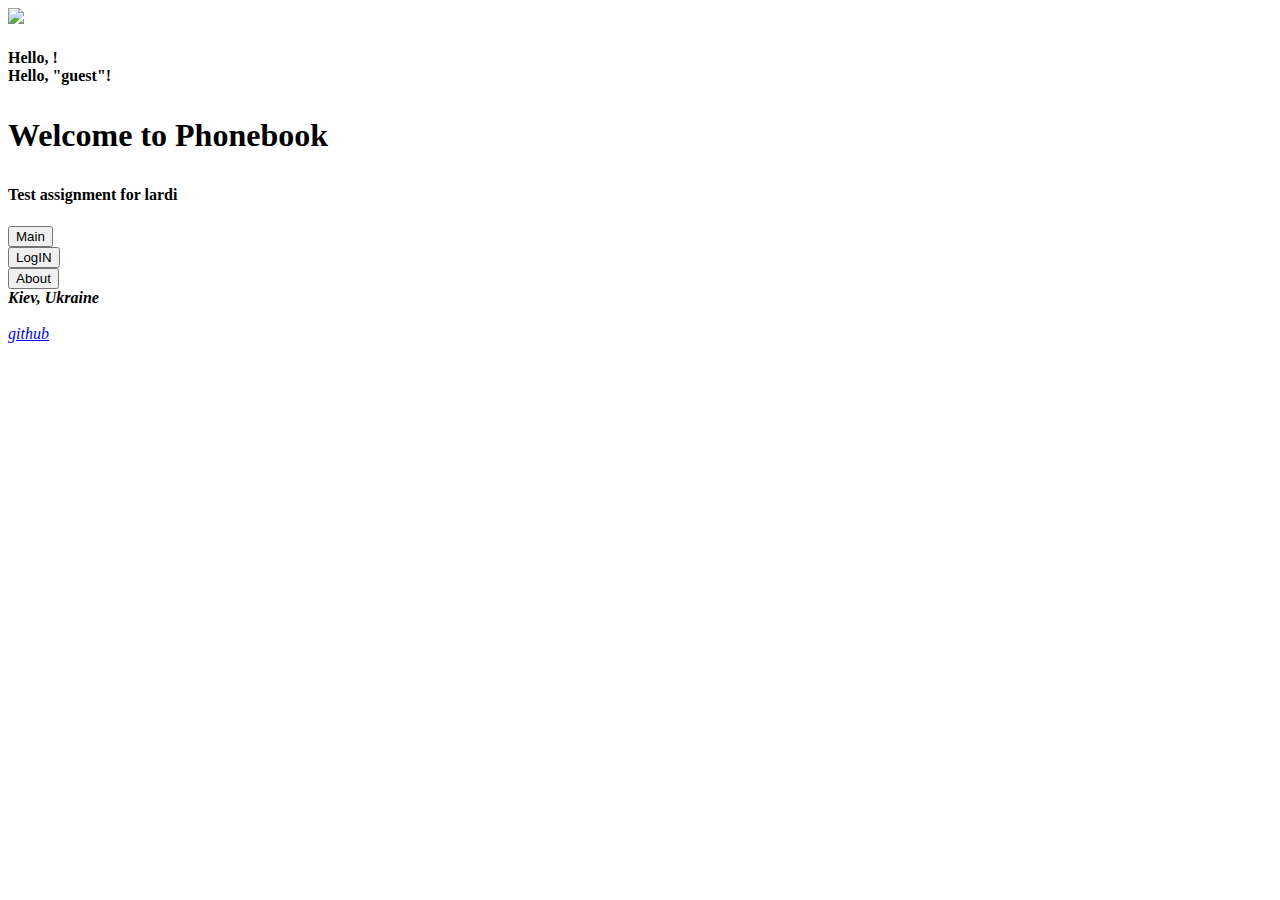
==== src/main/webapp/WEB-INF/views/index.html @ d8111e18 "configured session, thymeleaf + spring, can save user" ====
<!DOCTYPE html>
<html xmlns:th="http://www.thymeleaf.org">

<head>
<meta http-equiv="Content-Type" content="text/html; charset=UTF-8"/>
 
 <link rel="stylesheet" type="text/css" href="resources/css/bootstrap-theme.css"></link>
 <link rel="stylesheet" type="text/css" href="resources/css/bootstrap.css"></link>
 <link rel="stylesheet" type="text/css" href="resources/css//bootstrap-theme.min.css"></link>
 <link rel="stylesheet" type="text/css" href="resources/css/bootstrap.min.css"></link>
 <link href='http://fonts.googleapis.com/css?family=Alegreya+Sans:400,700,500italic' rel='stylesheet' type='text/css'></link>
 <link rel="stylesheet" type="text/css" href="resources/css/stylesCSS.css"></link>
 <script src = "http://code.jquery.com/jquery-2.1.4.js"></script>


<title></title>
</head>
<body>
<div class = "container">
	<div class = "row">
		
		<div class = "col-md-3">
		<img class = "title-logo" src = "resources/images/logo.png"/>
			<h4>
			    <div class = "text-center">
					<div th:if ='${user != null}'>
						<b>Hello, <span th:text="${user.name}"/>!</b>
					</div>
					<div th:if ='${user == null}'>
						<b>Hello, <th:text> "guest"</th:text>!</b>
					</div>
					
				</div>
			</h4>
		</div>
		<div class = "col-md-9">
			<h1><p class="text-center text-capitalize title-super">Welcome to Phonebook</p></h1>
			<h4 class ="text-center"> Test assignment for lardi</h4>
		
	
	</div>
		<div class="btn-group btn-group-justified" role="group" aria-label="...">
			<div class="btn-group" role="group">
				<a href="index" id="btn">
					<button type="button" class="btn btn-default">Main</button>
				</a>
		</div>
		<div class="btn-group" role="group">
			<a href="login" id="btn">
				<button type="button" class="btn btn-default" >LogIN</button>
			</a>
		</div>
		<div class="btn-group" role="group">
			<a href="about" id="btn">
				<button type="button" class="btn btn-default">About</button>
			</a>
		</div>
	</div>
	
	<div>
	<!-- smth inside -->
	</div>
	<div class = "footer">
		<div class = "row">
		
			<div class = "col-md-8">
			</div >
			<div class = "col-md-4">
			
				<address>
				<strong>Kiev, Ukraine</strong><br></br>
				<a href="https://github.com/kastyan-kg/PhoneBook.git">github</a>
				</address>
		    </div>
		</div>
	</div>
	

</div>
</div>
</body>
</html>
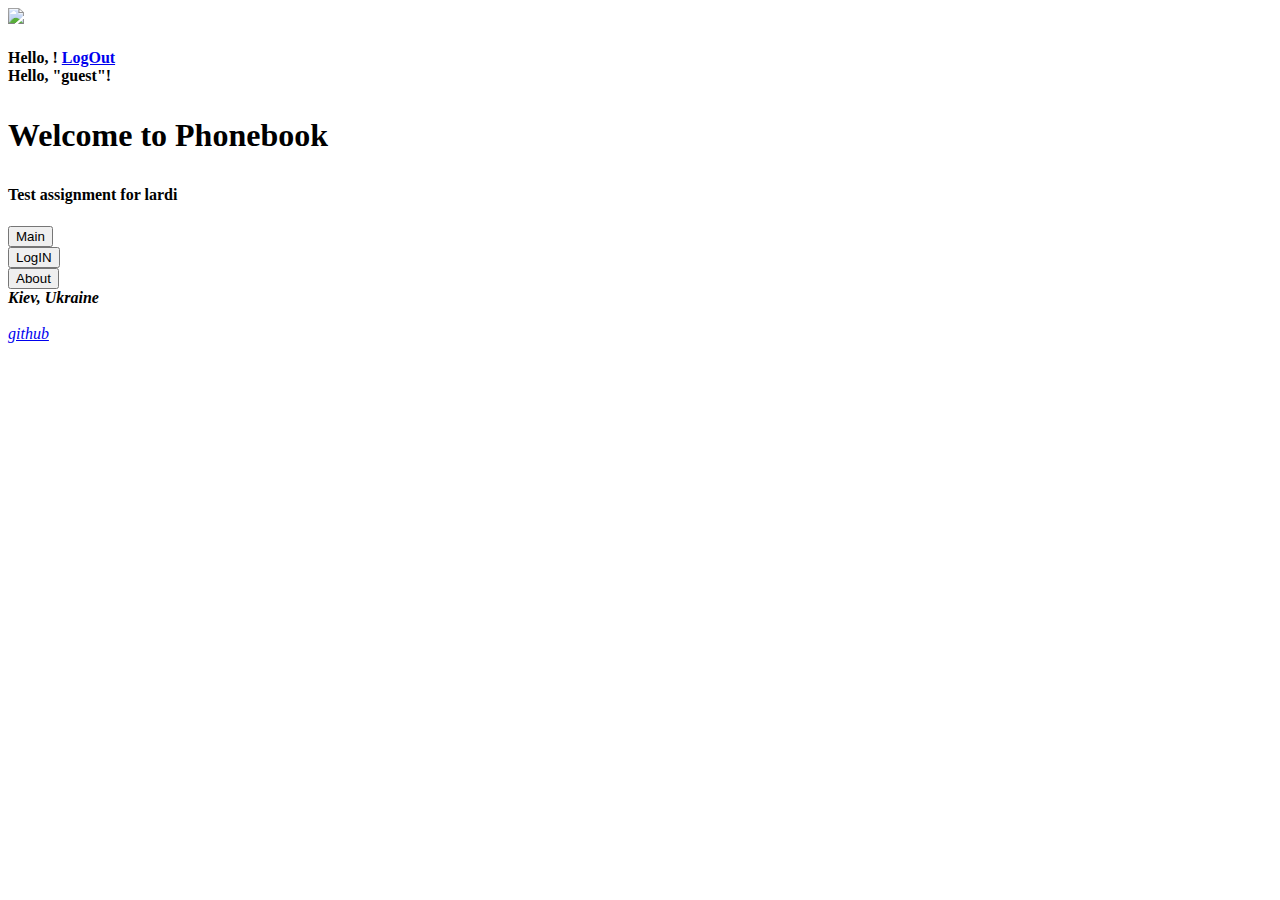
==== commit 4971a669: "'first'" ====
--- a/src/main/webapp/WEB-INF/views/index.html
+++ b/src/main/webapp/WEB-INF/views/index.html
@@ -24,7 +24,7 @@
 			<h4>
 			    <div class = "text-center">
 					<div th:if ='${user != null}'>
-						<b>Hello, <span th:text="${user.name}"/>!</b>
+						<b>Hello, <span th:text="${user.name}"/>!</b> <a href="logout" id="btn">LogOut</a>
 					</div>
 					<div th:if ='${user == null}'>
 						<b>Hello, <th:text> "guest"</th:text>!</b>
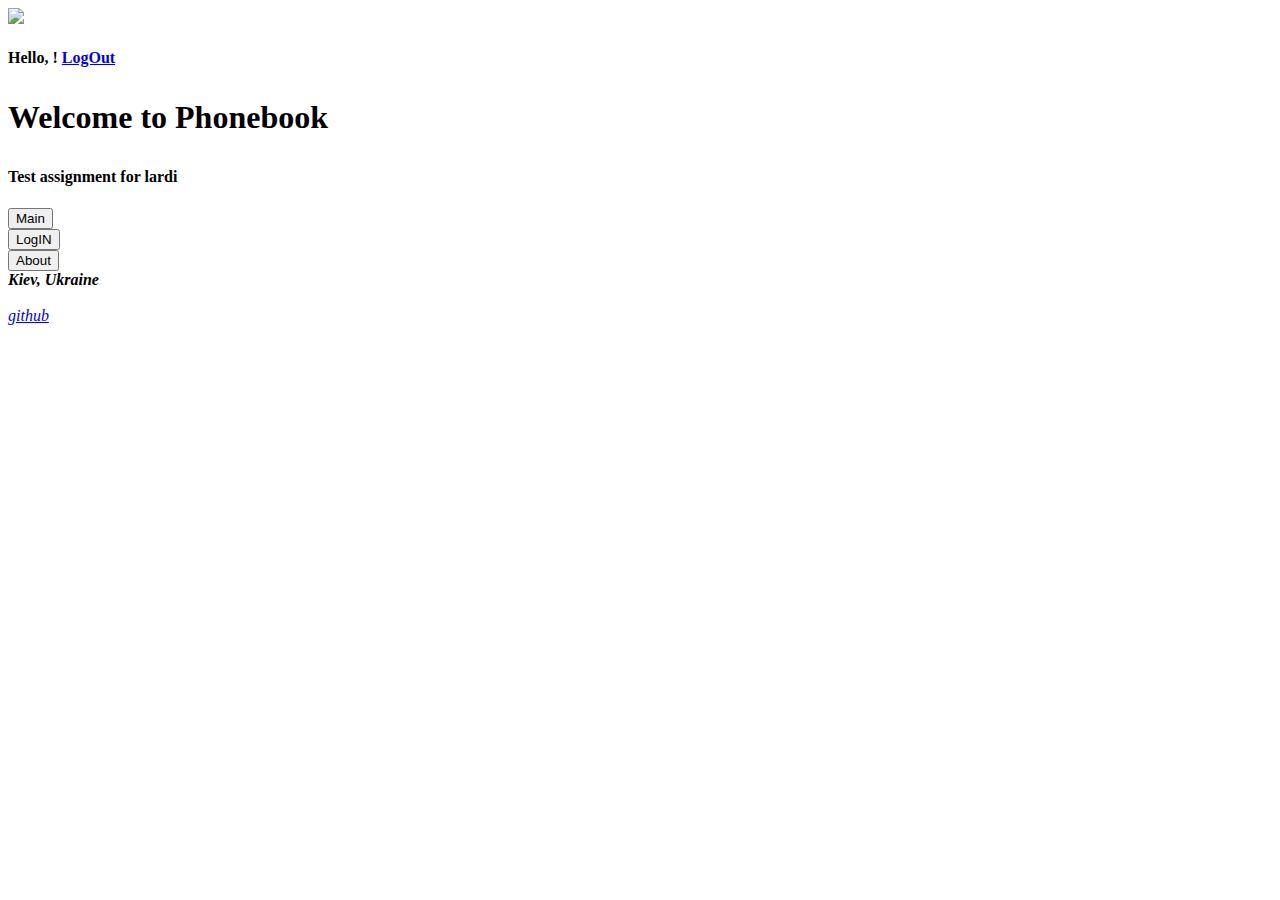
==== commit bfe4e2f9: "'ki'" ====
--- a/src/main/webapp/WEB-INF/views/index.html
+++ b/src/main/webapp/WEB-INF/views/index.html
@@ -23,13 +23,7 @@
 		<img class = "title-logo" src = "resources/images/logo.png"/>
 			<h4>
 			    <div class = "text-center">
-					<div th:if ='${user != null}'>
 						<b>Hello, <span th:text="${user.name}"/>!</b> <a href="logout" id="btn">LogOut</a>
-					</div>
-					<div th:if ='${user == null}'>
-						<b>Hello, <th:text> "guest"</th:text>!</b>
-					</div>
-					
 				</div>
 			</h4>
 		</div>
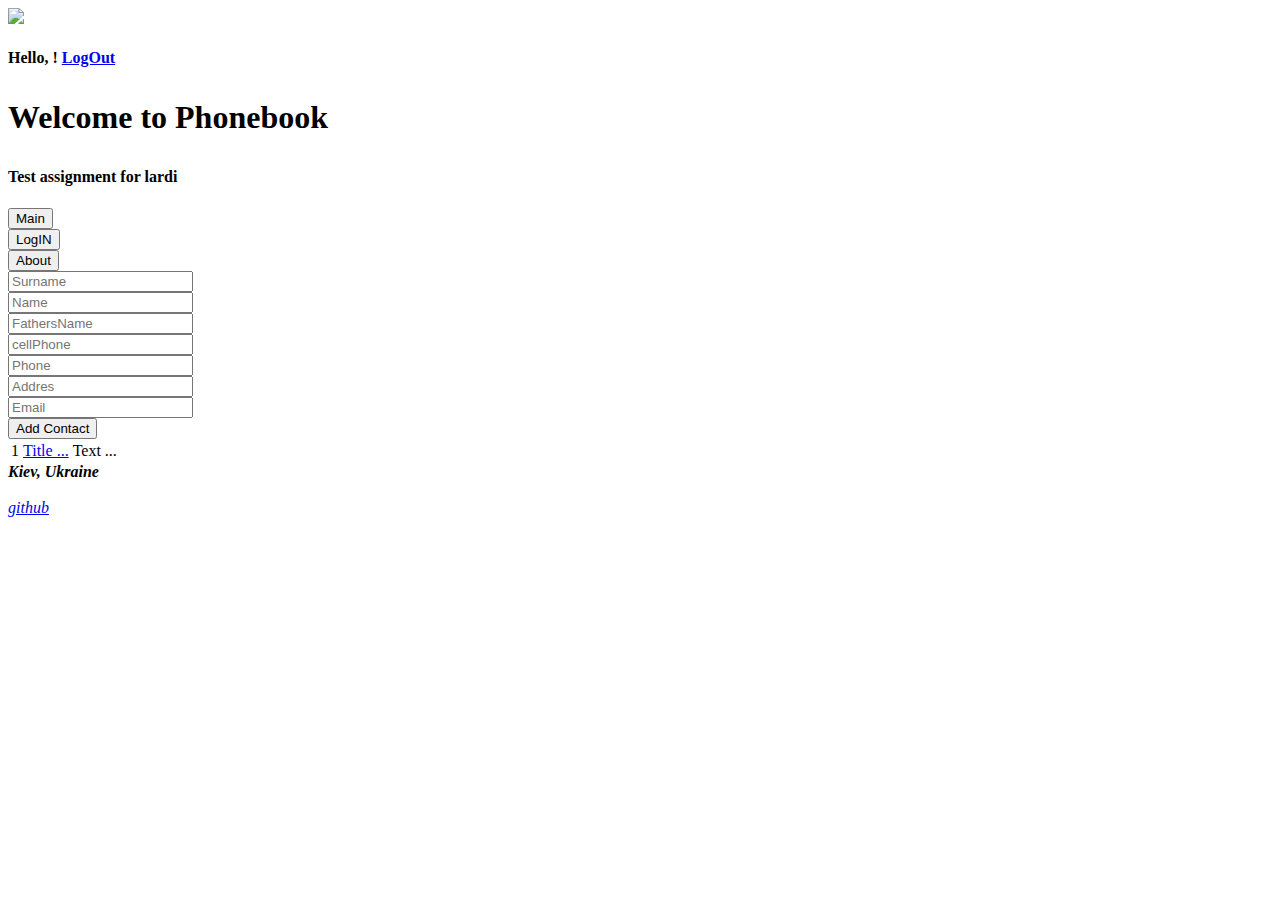
==== commit 45f32b7c: "set one to many in sql + add view for contacts" ====
--- a/src/main/webapp/WEB-INF/views/index.html
+++ b/src/main/webapp/WEB-INF/views/index.html
@@ -52,7 +52,42 @@
 	</div>
 	
 	<div>
+	
 	<!-- smth inside -->
+		<form class="form-inline">
+			  <div class="form-group">
+				
+				<input type="text" class="form-control" id="Surname" placeholder="Surname"></input>
+			  </div>
+			  <div class="form-group">
+					<input type="text" class="form-control" id="Name" placeholder="Name"></input>
+			  </div>
+			  <div class="form-group">
+					<input type="text" class="form-control" id="Fathers Name" placeholder="FathersName"></input>
+			  </div>
+			  <div class="form-group">
+					<input type="text" class="form-control" id="cellPhone" placeholder="cellPhone"></input>
+			  </div>
+			  <div class="form-group">
+					<input type="text" class="form-control" id="Phone" placeholder="Phone"></input>
+			  </div>
+			  <div class="form-group">
+					<input type="text" class="form-control" id="Addres" placeholder="Addres"></input>
+			  </div>
+			  <div class="form-group">
+					<input type="text" class="form-control" id="Email" placeholder="Email"></input>
+			  </div>
+			  <button type="submit" class="btn btn-default">Add Contact</button>
+		</form>
+	
+			<table class="table table-bordered">
+				<tr th:each="message : ${messages}">
+					<td th:text="${message.id}">1</td>
+					<td><a href="#" th:text="${message.title}">Title ...</a></td>
+					<td th:text="${message.text}">Text ...</td>
+				</tr>
+			</table>
+		
 	</div>
 	<div class = "footer">
 		<div class = "row">
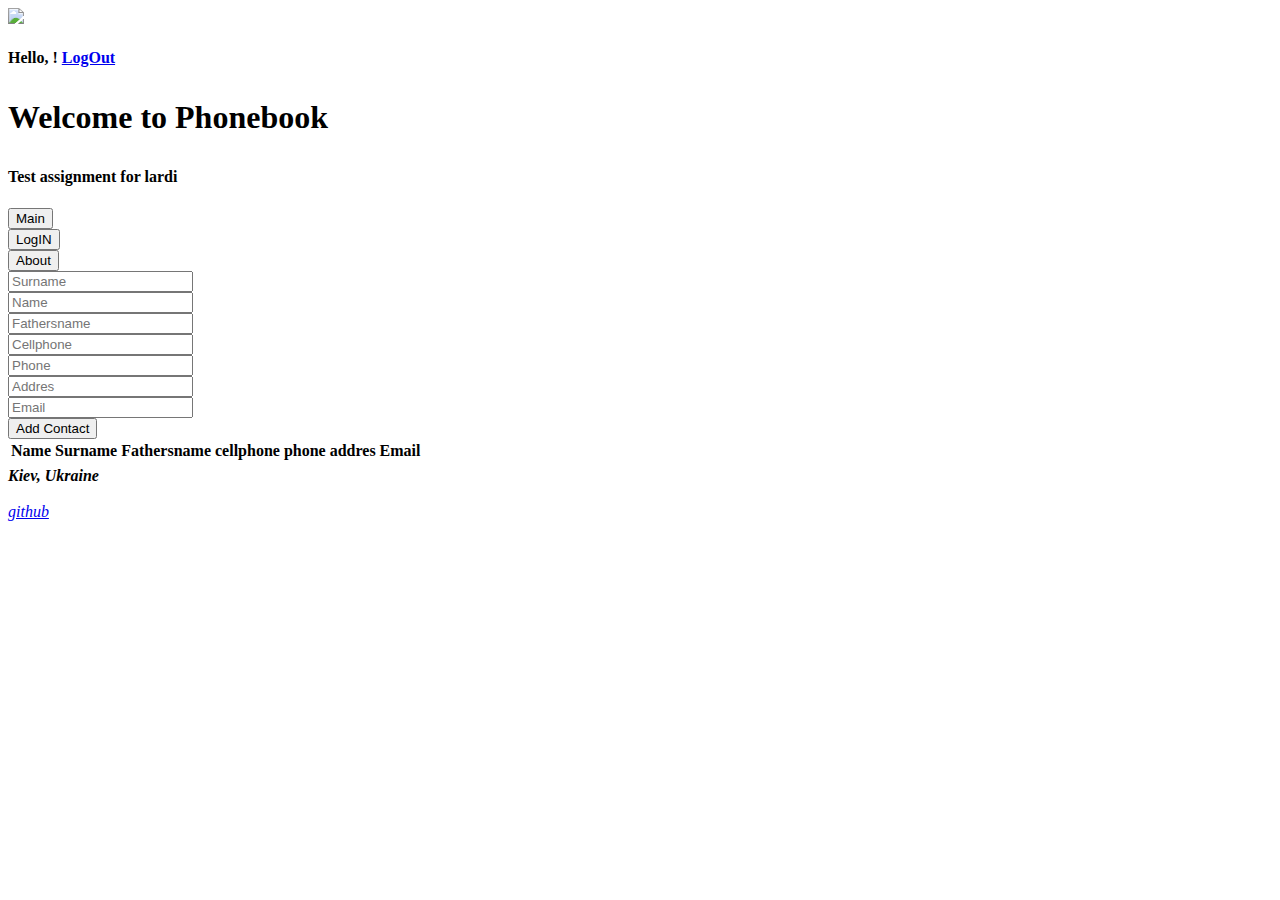
==== commit 8e621383: "phonebook for every user works, can add anew entry, still need del+update" ====
--- a/src/main/webapp/WEB-INF/views/index.html
+++ b/src/main/webapp/WEB-INF/views/index.html
@@ -54,38 +54,55 @@
 	<div>
 	
 	<!-- smth inside -->
-		<form class="form-inline">
+		<form class="form-inline" action="#" th:action="@{/addingcontact}"  th:object="${contact}" method="post">
 			  <div class="form-group">
 				
-				<input type="text" class="form-control" id="Surname" placeholder="Surname"></input>
+				<input type="text" class="form-control"  placeholder="Surname" th:field="*{surname}" ></input>
 			  </div>
 			  <div class="form-group">
-					<input type="text" class="form-control" id="Name" placeholder="Name"></input>
+					<input type="text" class="form-control" id="Name" placeholder="Name" th:field="*{name}" ></input>
 			  </div>
 			  <div class="form-group">
-					<input type="text" class="form-control" id="Fathers Name" placeholder="FathersName"></input>
+					<input type="text" class="form-control" id="Fathers Name" placeholder="Fathersname" th:field="*{fathersname}" ></input>
 			  </div>
 			  <div class="form-group">
-					<input type="text" class="form-control" id="cellPhone" placeholder="cellPhone"></input>
+					<input type="text" class="form-control" id="Cellphone" placeholder="Cellphone" th:field="*{cellphone}" ></input>
 			  </div>
 			  <div class="form-group">
-					<input type="text" class="form-control" id="Phone" placeholder="Phone"></input>
+					<input type="text" class="form-control" id="Phone" placeholder="Phone" th:field="*{phone}" ></input>
 			  </div>
 			  <div class="form-group">
-					<input type="text" class="form-control" id="Addres" placeholder="Addres"></input>
+					<input type="text" class="form-control" id="Addres" placeholder="Addres" th:field="*{addres}" ></input>
 			  </div>
 			  <div class="form-group">
-					<input type="text" class="form-control" id="Email" placeholder="Email"></input>
+					<input type="text" class="form-control" id="Email" placeholder="Email" th:field="*{email}" ></input>
 			  </div>
 			  <button type="submit" class="btn btn-default">Add Contact</button>
 		</form>
 	
 			<table class="table table-bordered">
-				<tr th:each="message : ${messages}">
-					<td th:text="${message.id}">1</td>
-					<td><a href="#" th:text="${message.title}">Title ...</a></td>
-					<td th:text="${message.text}">Text ...</td>
-				</tr>
+				<thead>
+				  <tr>
+					<th>Name</th>
+					<th>Surname</th>
+					<th>Fathersname</th>
+					<th>cellphone</th>
+					<th>phone</th>
+					<th>addres</th>
+					<th>Email</th>
+				  </tr>
+				</thead>
+				<tbody>
+					<tr th:each="contact : ${phonebook}">
+						<td th:text="${contact.name}"></td>
+						<td th:text="${contact.surname}"></td>
+						<td th:text="${contact.fathersname}"></td>
+						<td th:text="${contact.cellphone}"></td>
+						<td th:text="${contact.phone}"></td>
+						<td th:text="${contact.addres}"></td>
+						<td th:text="${contact.email}"></td>
+					</tr>
+				</tbody>
 			</table>
 		
 	</div>
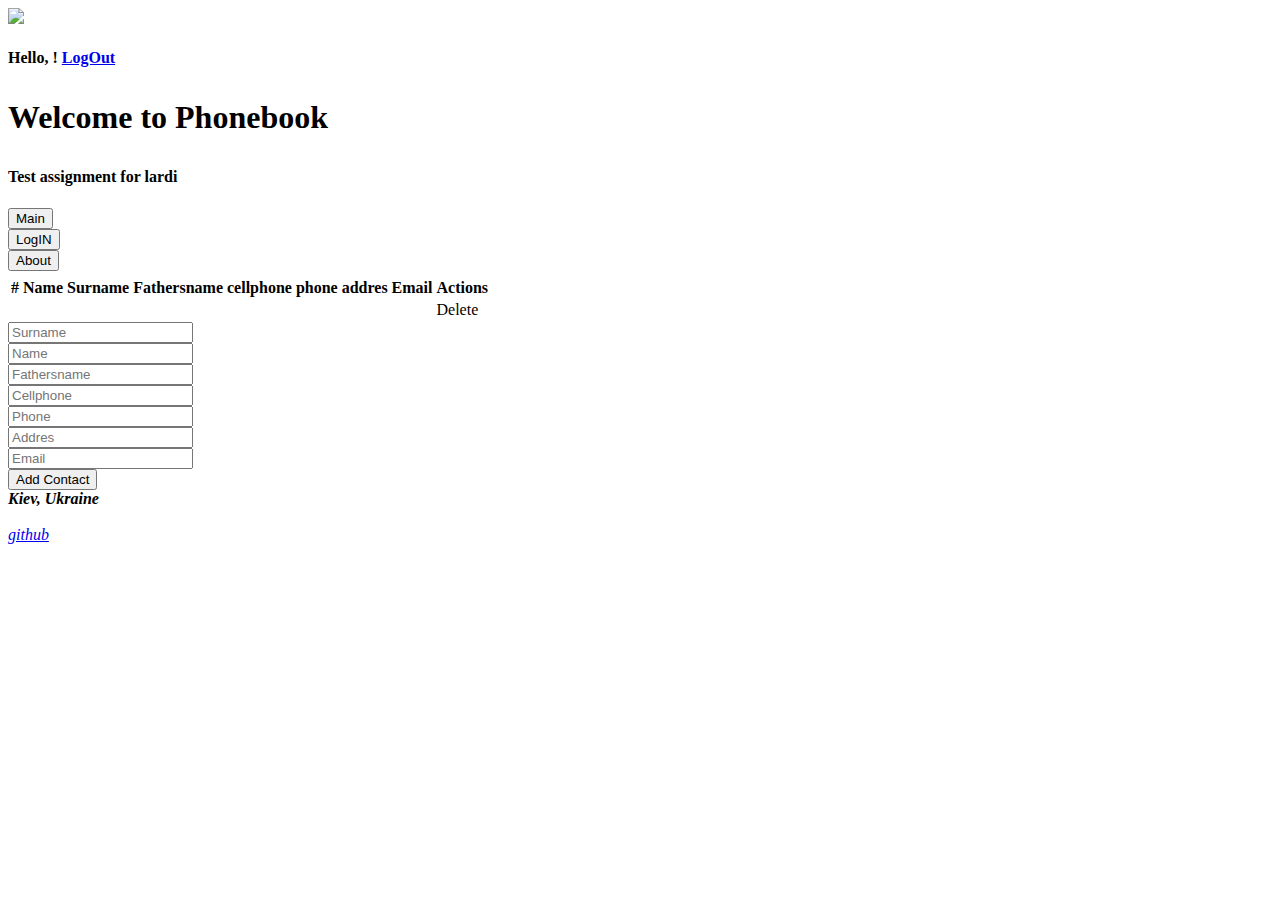
==== commit f654e846: "delete option and counter in thymeleaflist" ====
--- a/src/main/webapp/WEB-INF/views/index.html
+++ b/src/main/webapp/WEB-INF/views/index.html
@@ -32,29 +32,57 @@
 			<h4 class ="text-center"> Test assignment for lardi</h4>
 		
 	
+	    </div>
+		<div class="btn-group btn-group-justified " role="group" aria-label="...">
+			<div class="btn-group " role="group">
+				<a href="index" id="btn"><button type="button" class="btn btn-default">Main</button></a>
+		    </div>
+		    <div class="btn-group " role="group">
+			   <a href="login" id="btn"><button type="button" class="btn btn-default" >LogIN</button></a>
+			</div>
+			<div class="btn-group " role="group">
+				<a href="about" id="btn"><button type="button" class="btn btn-default">About</button></a>
+			</div>
+		</div>
+	<!-- smth inside -->
+	<div style = "padding-top:5px">
+	
+			<table class="table table-bordered" >
+				<thead>
+				  <tr>
+				    <th>#</th>
+					<th>Name</th>
+					<th>Surname</th>
+					<th>Fathersname</th>
+					<th>cellphone</th>
+					<th>phone</th>
+					<th>addres</th>
+					<th>Email</th>
+					<th>Actions</th>
+				  </tr>
+				</thead>
+				<tbody>
+				
+					<tr th:each="contact,idStatus : ${phonebook}" >
+					
+					    <td th:text="${idStatus.count}"></td>
+						<td th:text="${contact.name}"></td>
+						<td th:text="${contact.surname}"></td>
+						<td th:text="${contact.fathersname}"></td>
+						<td th:text="${contact.cellphone}"></td>
+						<td th:text="${contact.phone}"></td>
+						<td th:text="${contact.addres}"></td>
+						<td th:text="${contact.email}"></td>
+						<td>
+							<a  th:href = "@{/editcontact/{id}(id=${contact.id})}"><span>Delete</span></a>
+                        </td>
+					</tr>
+					
+				</tbody>
+			</table>
+		
 	</div>
-		<div class="btn-group btn-group-justified" role="group" aria-label="...">
-			<div class="btn-group" role="group">
-				<a href="index" id="btn">
-					<button type="button" class="btn btn-default">Main</button>
-				</a>
-		</div>
-		<div class="btn-group" role="group">
-			<a href="login" id="btn">
-				<button type="button" class="btn btn-default" >LogIN</button>
-			</a>
-		</div>
-		<div class="btn-group" role="group">
-			<a href="about" id="btn">
-				<button type="button" class="btn btn-default">About</button>
-			</a>
-		</div>
-	</div>
-	
-	<div>
-	
-	<!-- smth inside -->
-		<form class="form-inline" action="#" th:action="@{/addingcontact}"  th:object="${contact}" method="post">
+	    <form class="form-inline" action="#" th:action="@{/addingcontact}"  th:object="${contact}" method="post">
 			  <div class="form-group">
 				
 				<input type="text" class="form-control"  placeholder="Surname" th:field="*{surname}" ></input>
@@ -76,36 +104,11 @@
 			  </div>
 			  <div class="form-group">
 					<input type="text" class="form-control" id="Email" placeholder="Email" th:field="*{email}" ></input>
+					
 			  </div>
+									
 			  <button type="submit" class="btn btn-default">Add Contact</button>
 		</form>
-	
-			<table class="table table-bordered">
-				<thead>
-				  <tr>
-					<th>Name</th>
-					<th>Surname</th>
-					<th>Fathersname</th>
-					<th>cellphone</th>
-					<th>phone</th>
-					<th>addres</th>
-					<th>Email</th>
-				  </tr>
-				</thead>
-				<tbody>
-					<tr th:each="contact : ${phonebook}">
-						<td th:text="${contact.name}"></td>
-						<td th:text="${contact.surname}"></td>
-						<td th:text="${contact.fathersname}"></td>
-						<td th:text="${contact.cellphone}"></td>
-						<td th:text="${contact.phone}"></td>
-						<td th:text="${contact.addres}"></td>
-						<td th:text="${contact.email}"></td>
-					</tr>
-				</tbody>
-			</table>
-		
-	</div>
 	<div class = "footer">
 		<div class = "row">
 		
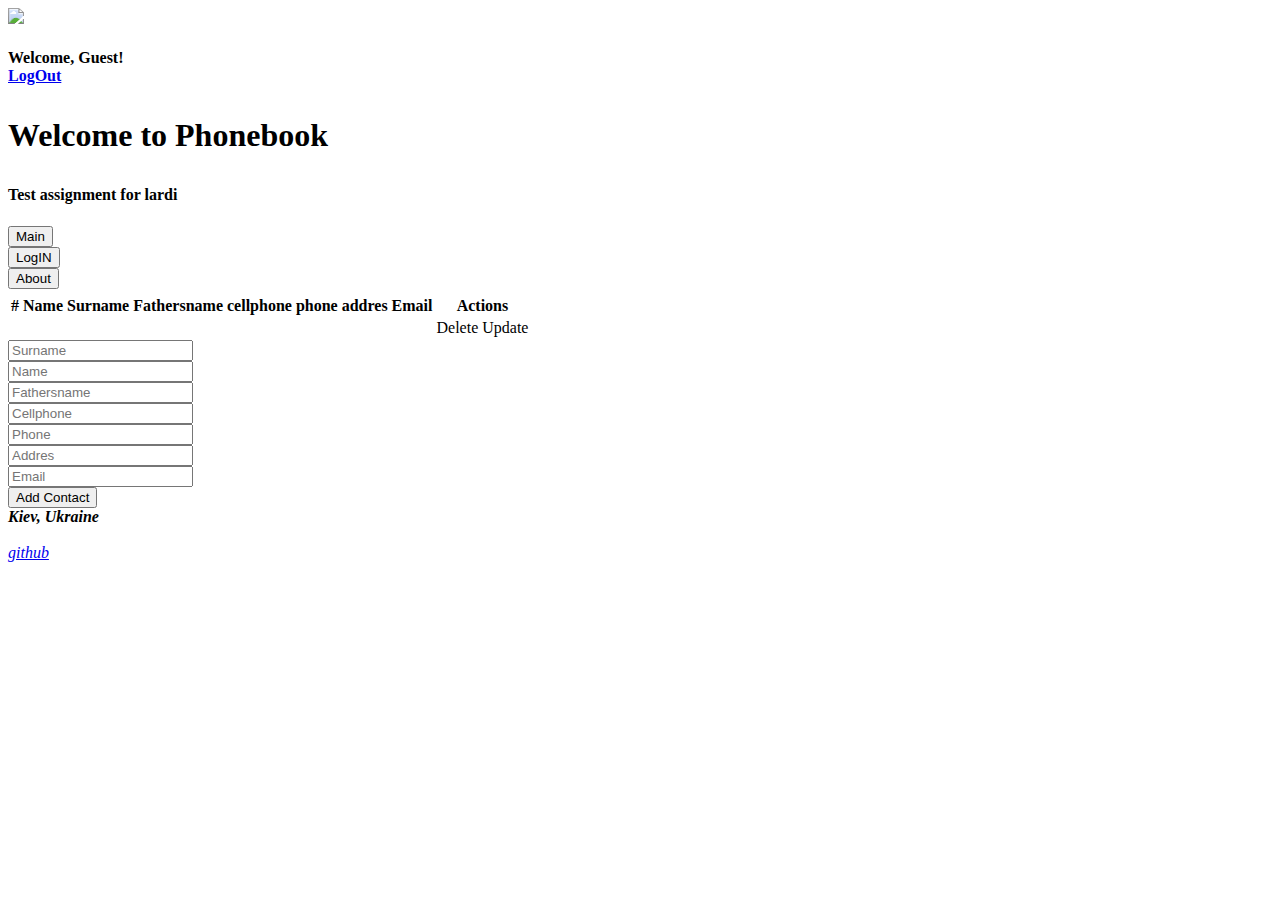
==== commit 2df5f25b: "edit functionality works fine" ====
--- a/src/main/webapp/WEB-INF/views/index.html
+++ b/src/main/webapp/WEB-INF/views/index.html
@@ -23,7 +23,13 @@
 		<img class = "title-logo" src = "resources/images/logo.png"/>
 			<h4>
 			    <div class = "text-center">
-						<b>Hello, <span th:text="${user.name}"/>!</b> <a href="logout" id="btn">LogOut</a>
+						<div th:if="${user.name == 'guest'}"> <!-- if customer is anonymous-->
+							<b><div>Welcome, Guest!</div></b>
+						</div>
+
+						<div th:unless="${user.name == 'guest'}"> <!-- if customer is not anonymous(logged in)-->
+							<b><div th:text="'Hello, ' + ${user.name} + ' !'"></div></b><a href="logout" id="btn">LogOut</a>
+						</div>
 				</div>
 			</h4>
 		</div>
@@ -74,14 +80,18 @@
 						<td th:text="${contact.addres}"></td>
 						<td th:text="${contact.email}"></td>
 						<td>
-							<a  th:href = "@{/editcontact/{id}(id=${contact.id})}"><span>Delete</span></a>
+							<a  class="btn btn-default" th:href = "@{/deletecontact/{id}(id=${contact.id})}"><span>Delete</span></a>
+							<a  class="btn btn-default" th:href = "@{/edit/{id}(id=${contact.id})}"><span>Update</span></a>
                         </td>
+						
 					</tr>
 					
 				</tbody>
 			</table>
 		
 	</div>
+	
+	<div th:unless="${user.name == 'guest'}">
 	    <form class="form-inline" action="#" th:action="@{/addingcontact}"  th:object="${contact}" method="post">
 			  <div class="form-group">
 				
@@ -109,6 +119,7 @@
 									
 			  <button type="submit" class="btn btn-default">Add Contact</button>
 		</form>
+	</div>
 	<div class = "footer">
 		<div class = "row">
 		
